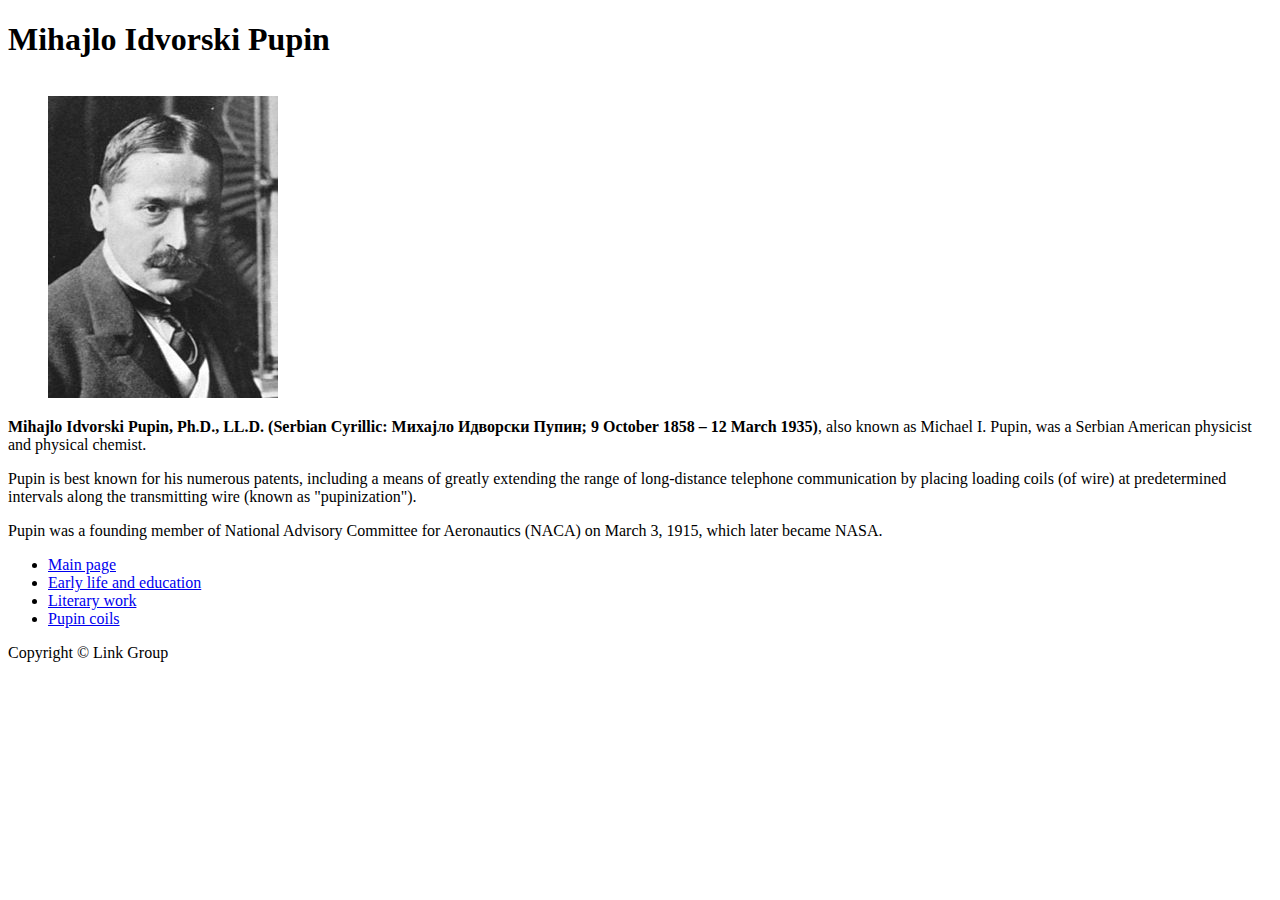
==== index.html @ ef65f12f "Add files via upload" ====
<!DOCTYPE html>
<html>
    <head>
        <title>Mihajlo Idvorski Pupin</title>
        <link href="css/style.css" type="text/css" rel="stylesheet">
    </head>
    <body>
            <h1>Mihajlo Idvorski Pupin</h1>
            <div id="main">
                <figure><img src="pupin.jpg" alt="Picutre of Mihajlo Idvorski Pupin"></figure>
                <section>
        <p><strong>Mihajlo Idvorski Pupin, Ph.D., LL.D. (Serbian Cyrillic: Михајло Идворски Пупин; 9 October 1858 – 12 March 1935)</strong>, also known as Michael I. Pupin, was a Serbian American physicist and physical chemist.</p>
        <p>Pupin is best known for his numerous patents, including a means of greatly extending the range of long-distance telephone communication by placing loading coils (of wire) at predetermined intervals along the transmitting wire (known as "pupinization").</p>
        <p>Pupin was a founding member of National Advisory Committee for Aeronautics (NACA) on March 3, 1915, which later became NASA.</p>
                        </section></div>
            <div id="sidebar"> 
                    <nav>
                    <ul>
                            <li><a href="index.html" target="_self">Main page</a></li>
                            <li><a href="earlylifeandeducation.html" target="_self">Early life and education</a></li>
                            <li><a href="literarywork.html" target="_self">Literary work</a></li>
                            <li><a href="pupincoils.html" target="_self">Pupin coils</a></li>
                        </ul>
                    </nav>
                </div>
                <footer>
                        Copyright © Link Group
                </footer>
    </body>
</html>
---- css/style.css ----
#main {

    float: right;
}

#sidebar {
    
    clear: left;

}
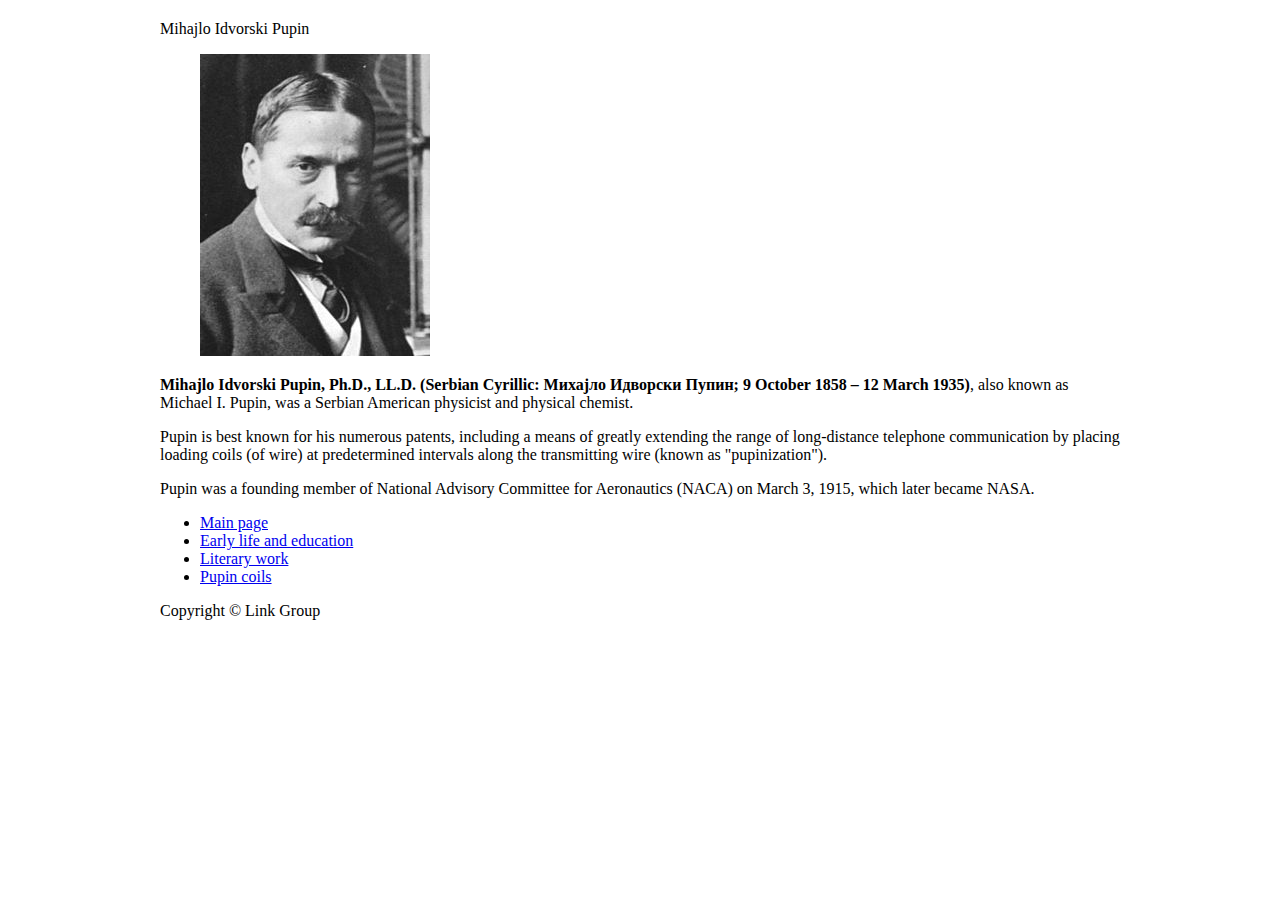
==== commit 03ef77ad: "Add files via upload" ====
--- a/index.html
+++ b/index.html
@@ -5,8 +5,8 @@
         <link href="css/style.css" type="text/css" rel="stylesheet">
     </head>
     <body>
-            <h1>Mihajlo Idvorski Pupin</h1>
             <div id="main">
+                <header>Mihajlo Idvorski Pupin</header>
                 <figure><img src="pupin.jpg" alt="Picutre of Mihajlo Idvorski Pupin"></figure>
                 <section>
         <p><strong>Mihajlo Idvorski Pupin, Ph.D., LL.D. (Serbian Cyrillic: Михајло Идворски Пупин; 9 October 1858 – 12 March 1935)</strong>, also known as Michael I. Pupin, was a Serbian American physicist and physical chemist.</p>
@@ -23,8 +23,8 @@
                         </ul>
                     </nav>
                 </div>
-                <footer>
+                <div id="footer">
                         Copyright © Link Group
-                </footer>
+                </div>
     </body>
 </html>--- a/css/style.css
+++ b/css/style.css
@@ -1,11 +1,21 @@
+body {
+    width: 960px;
+    margin: 20px auto;
+  }
+
 #main {
 
     float: right;
+
 }
 
 #sidebar {
-    
-    clear: left;
+
+    clear: right;
 
 }
 
+footer {
+    padding: 16px 0 16px 0;
+    border-top: 1px solid gray;
+  }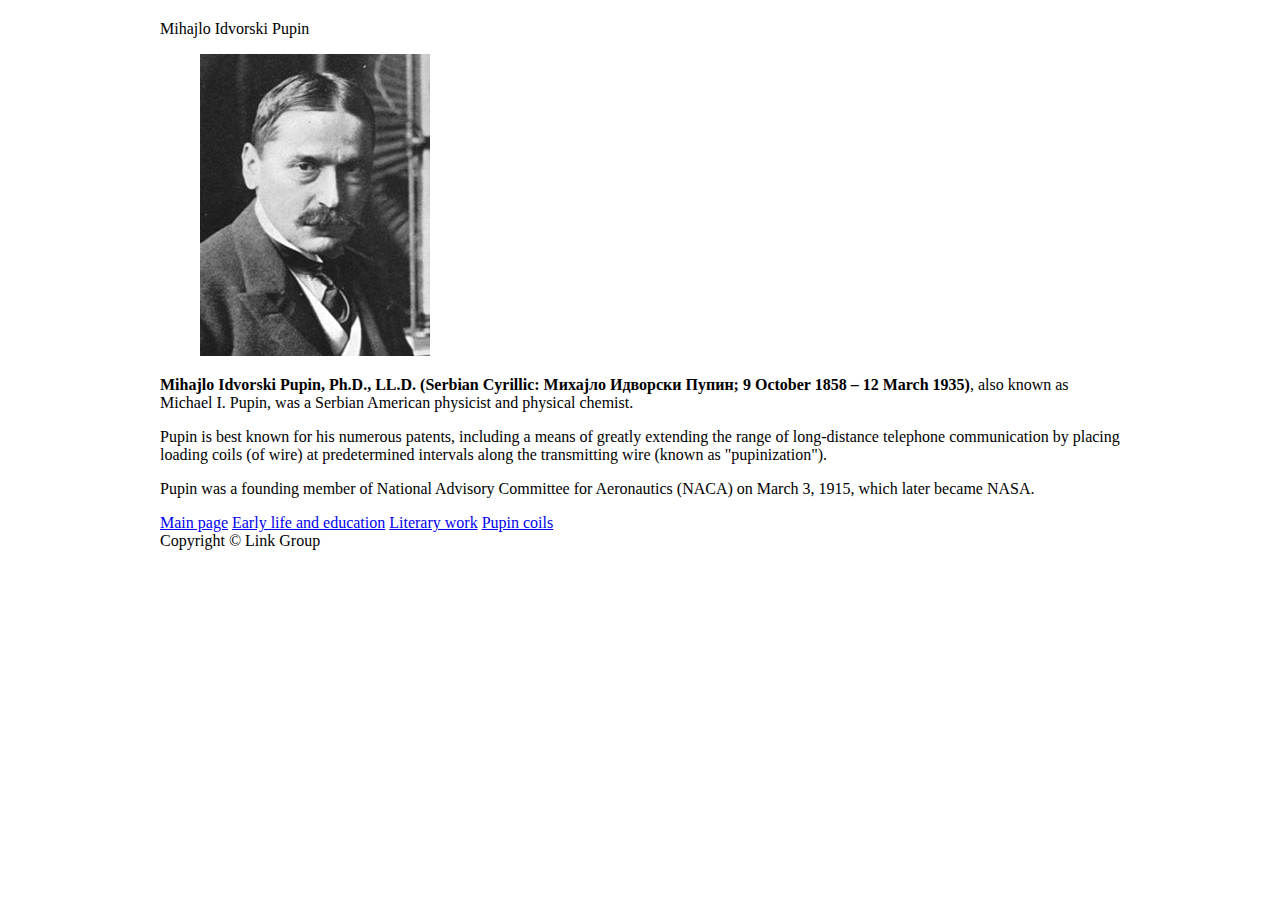
==== commit 108ccae7: "Add files via upload" ====
--- a/index.html
+++ b/index.html
@@ -15,13 +15,11 @@
                         </section></div>
             <div id="sidebar"> 
                     <nav>
-                    <ul>
-                            <li><a href="index.html" target="_self">Main page</a></li>
-                            <li><a href="earlylifeandeducation.html" target="_self">Early life and education</a></li>
-                            <li><a href="literarywork.html" target="_self">Literary work</a></li>
-                            <li><a href="pupincoils.html" target="_self">Pupin coils</a></li>
-                        </ul>
-                    </nav>
+                    <a href="index.html" target="_self">Main page</a>
+                    <a href="earlylifeandeducation.html" target="_self">Early life and education</a>
+                    <a href="literarywork.html" target="_self">Literary work</a>
+                    <a href="pupincoils.html" target="_self">Pupin coils</a>
+                        </nav>
                 </div>
                 <div id="footer">
                         Copyright © Link Group
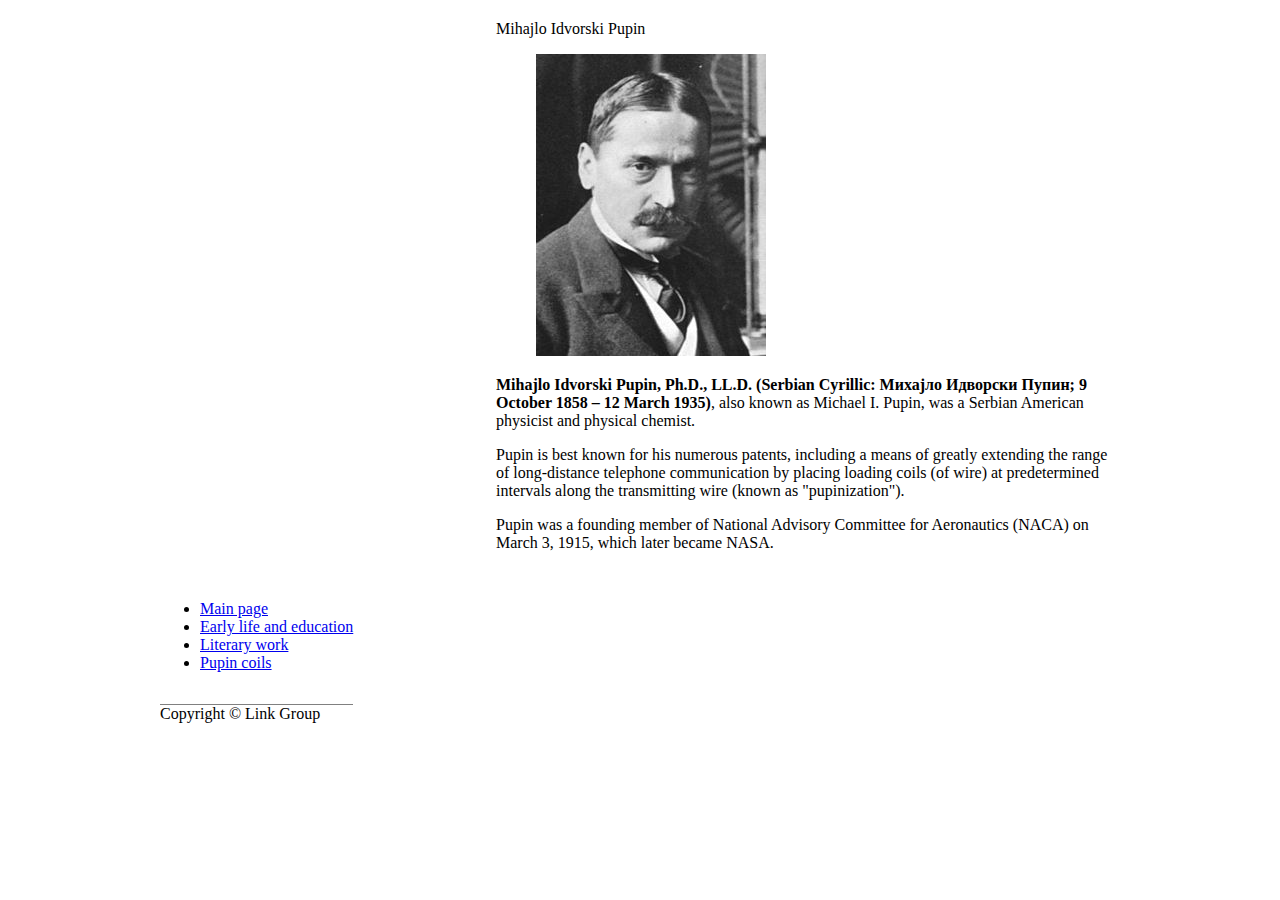
==== commit 86268c08: "Add files via upload" ====
--- a/index.html
+++ b/index.html
@@ -15,10 +15,12 @@
                         </section></div>
             <div id="sidebar"> 
                     <nav>
-                    <a href="index.html" target="_self">Main page</a>
-                    <a href="earlylifeandeducation.html" target="_self">Early life and education</a>
-                    <a href="literarywork.html" target="_self">Literary work</a>
-                    <a href="pupincoils.html" target="_self">Pupin coils</a>
+                    <ul>
+                    <li><a href="index.html" target="_self">Main page</a></li>
+                    <li><a href="earlylifeandeducation.html" target="_self">Early life and education</a></li>
+                    <li><a href="literarywork.html" target="_self">Literary work</a></li>
+                    <li><a href="pupincoils.html" target="_self">Pupin coils</a></li>
+                        </ul>
                         </nav>
                 </div>
                 <div id="footer">
--- a/css/style.css
+++ b/css/style.css
@@ -4,18 +4,22 @@
   }
 
 #main {
-
     float: right;
-
+    width: 65%;
 }
 
 #sidebar {
-
     clear: right;
-
+    content: "";
+    display: table;
 }
 
 footer {
     padding: 16px 0 16px 0;
     border-top: 1px solid gray;
+  }
+
+nav {
+    padding: 16px 0 16px 0;
+    border-bottom: 1px solid gray;
   }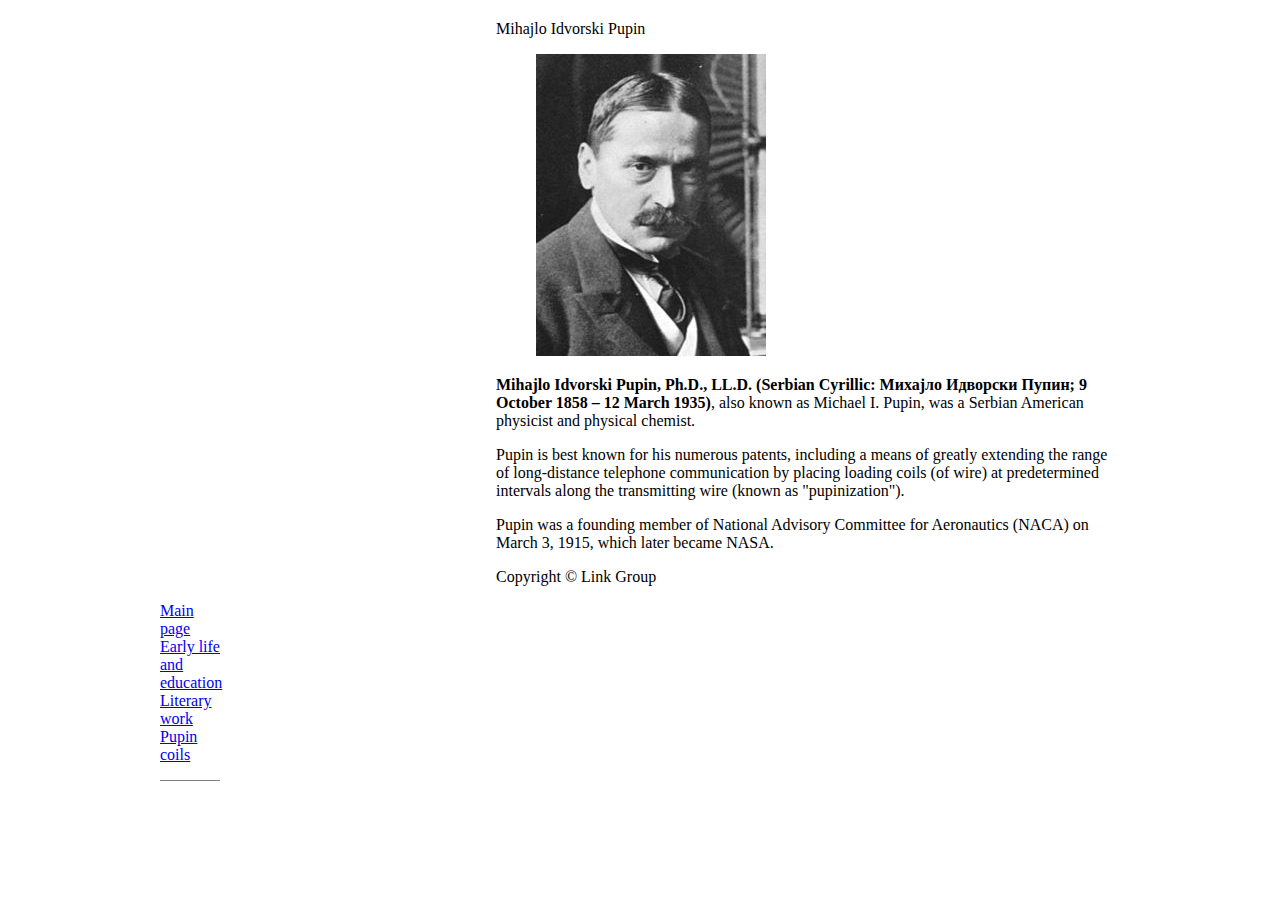
==== commit 2f33ccd7: "Add files via upload" ====
--- a/index.html
+++ b/index.html
@@ -12,7 +12,11 @@
         <p><strong>Mihajlo Idvorski Pupin, Ph.D., LL.D. (Serbian Cyrillic: Михајло Идворски Пупин; 9 October 1858 – 12 March 1935)</strong>, also known as Michael I. Pupin, was a Serbian American physicist and physical chemist.</p>
         <p>Pupin is best known for his numerous patents, including a means of greatly extending the range of long-distance telephone communication by placing loading coils (of wire) at predetermined intervals along the transmitting wire (known as "pupinization").</p>
         <p>Pupin was a founding member of National Advisory Committee for Aeronautics (NACA) on March 3, 1915, which later became NASA.</p>
-                        </section></div>
+                        </section>
+                        <div id="footer">
+                                Copyright © Link Group
+                        </div>
+                </div>
             <div id="sidebar"> 
                     <nav>
                     <ul>
@@ -23,8 +27,5 @@
                         </ul>
                         </nav>
                 </div>
-                <div id="footer">
-                        Copyright © Link Group
-                </div>
-    </body>
+        </body>
 </html>--- a/css/style.css
+++ b/css/style.css
@@ -22,4 +22,15 @@
 nav {
     padding: 16px 0 16px 0;
     border-bottom: 1px solid gray;
+  }
+ 
+  ul {
+    list-style-type: none;
+    margin: 0;
+    padding: 0;
+  }
+
+  li a {
+    display: block;
+    width: 60px;
   }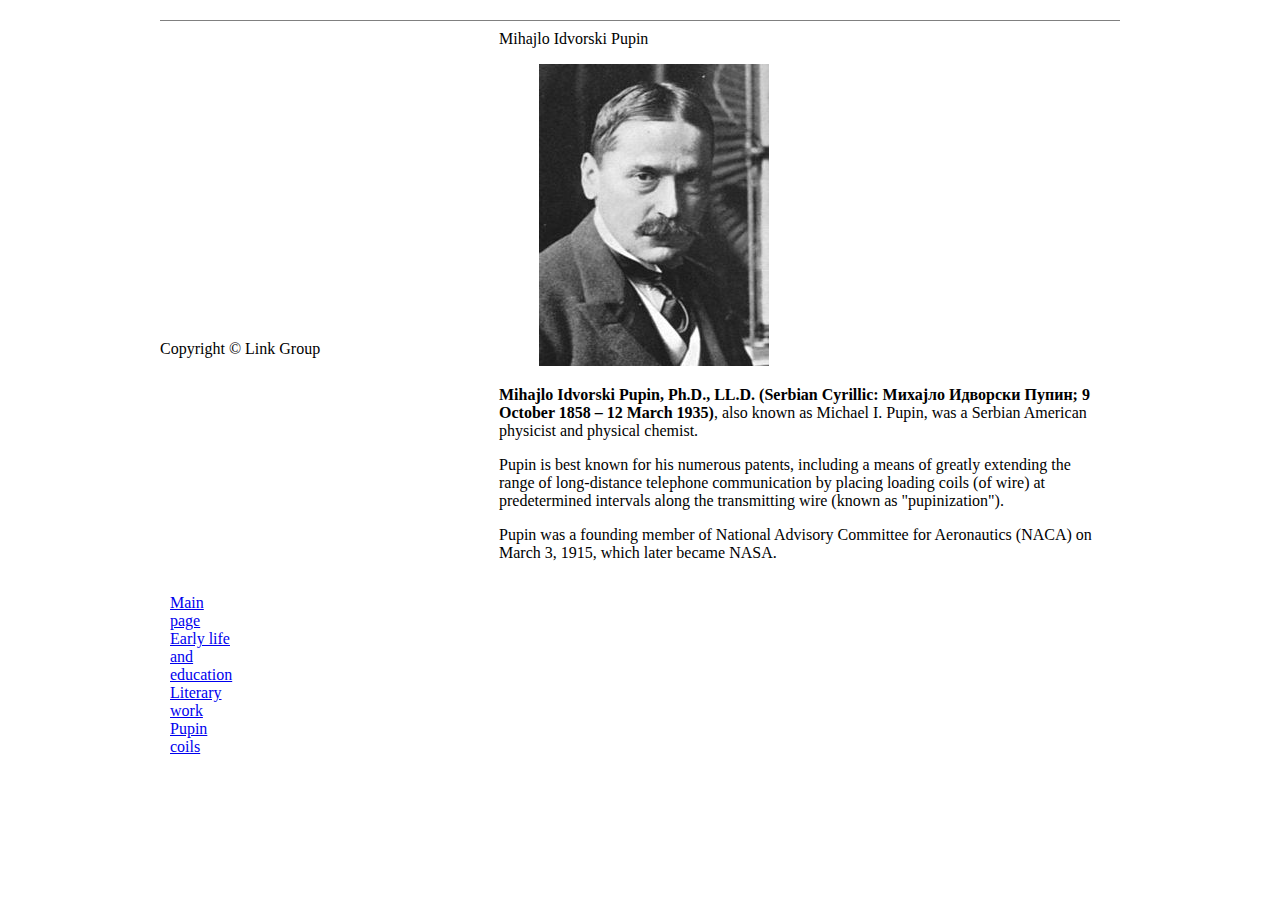
==== commit 655591e1: "Add files via upload" ====
--- a/index.html
+++ b/index.html
@@ -5,7 +5,8 @@
         <link href="css/style.css" type="text/css" rel="stylesheet">
     </head>
     <body>
-            <div id="main">
+        <div id="row">   
+        <div id="main">
                 <header>Mihajlo Idvorski Pupin</header>
                 <figure><img src="pupin.jpg" alt="Picutre of Mihajlo Idvorski Pupin"></figure>
                 <section>
@@ -13,9 +14,7 @@
         <p>Pupin is best known for his numerous patents, including a means of greatly extending the range of long-distance telephone communication by placing loading coils (of wire) at predetermined intervals along the transmitting wire (known as "pupinization").</p>
         <p>Pupin was a founding member of National Advisory Committee for Aeronautics (NACA) on March 3, 1915, which later became NASA.</p>
                         </section>
-                        <div id="footer">
-                                Copyright © Link Group
-                        </div>
+                        
                 </div>
             <div id="sidebar"> 
                     <nav>
@@ -27,5 +26,9 @@
                         </ul>
                         </nav>
                 </div>
+            </div>
+            <div id="footer">
+                        Copyright © Link Group
+                </div>
         </body>
 </html>--- a/css/style.css
+++ b/css/style.css
@@ -9,19 +9,21 @@
 }
 
 #sidebar {
-    clear: right;
     content: "";
     display: table;
+    clear: both;
 }
 
-footer {
+#footer {
     padding: 16px 0 16px 0;
     border-top: 1px solid gray;
+    margin: 20px auto;
   }
 
 nav {
+    clear: right;
     padding: 16px 0 16px 0;
-    border-bottom: 1px solid gray;
+    vertical-align: top;
   }
  
   ul {
@@ -33,4 +35,10 @@
   li a {
     display: block;
     width: 60px;
-  }+  }
+
+#row {
+    float: left;
+    padding: 10px;
+    height: 300px;
+}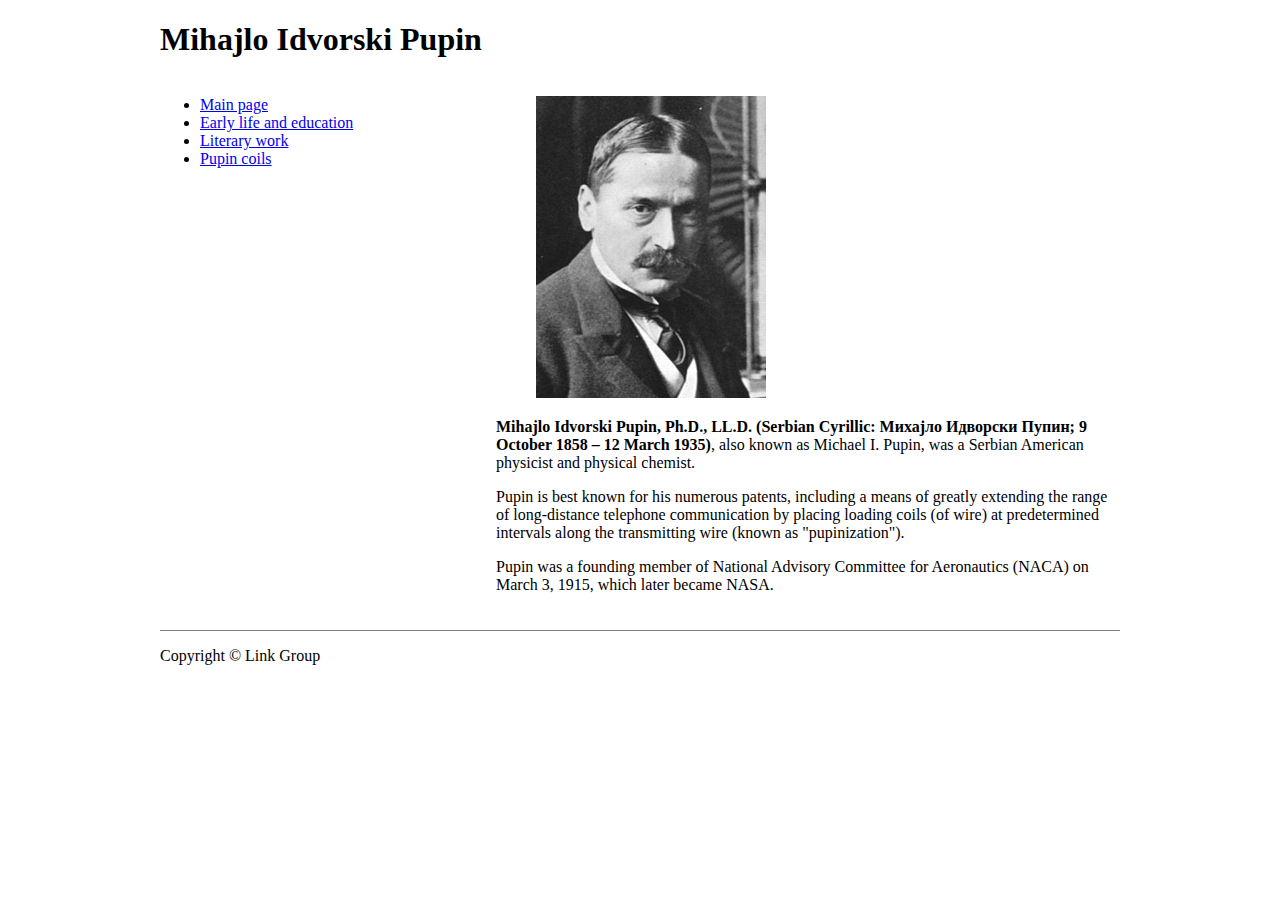
==== commit 9a4899f6: "Add files via upload" ====
--- a/index.html
+++ b/index.html
@@ -5,9 +5,10 @@
         <link href="css/style.css" type="text/css" rel="stylesheet">
     </head>
     <body>
+        <div id="header"><h1>Mihajlo Idvorski Pupin</h1></div>
         <div id="row">   
         <div id="main">
-                <header>Mihajlo Idvorski Pupin</header>
+                
                 <figure><img src="pupin.jpg" alt="Picutre of Mihajlo Idvorski Pupin"></figure>
                 <section>
         <p><strong>Mihajlo Idvorski Pupin, Ph.D., LL.D. (Serbian Cyrillic: Михајло Идворски Пупин; 9 October 1858 – 12 March 1935)</strong>, also known as Michael I. Pupin, was a Serbian American physicist and physical chemist.</p>
--- a/css/style.css
+++ b/css/style.css
@@ -4,14 +4,13 @@
   }
 
 #main {
-    float: right;
+    display: inline-block;
     width: 65%;
 }
 
 #sidebar {
-    content: "";
-    display: table;
-    clear: both;
+    float: left;
+    width: 35%;
 }
 
 #footer {
@@ -19,26 +18,19 @@
     border-top: 1px solid gray;
     margin: 20px auto;
   }
-
-nav {
-    clear: right;
-    padding: 16px 0 16px 0;
-    vertical-align: top;
-  }
  
-  ul {
-    list-style-type: none;
-    margin: 0;
-    padding: 0;
-  }
-
-  li a {
-    display: block;
-    width: 60px;
+a {
+    clear: both;
+    overflow: hidden;
+    white-space: nowrap;
   }
 
 #row {
-    float: left;
-    padding: 10px;
-    height: 300px;
+    content: "";
+    display: table;
+ }
+
+header {
+    border-bottom: 1px solid gray;
+    padding: 8px 0 8px 0;
 }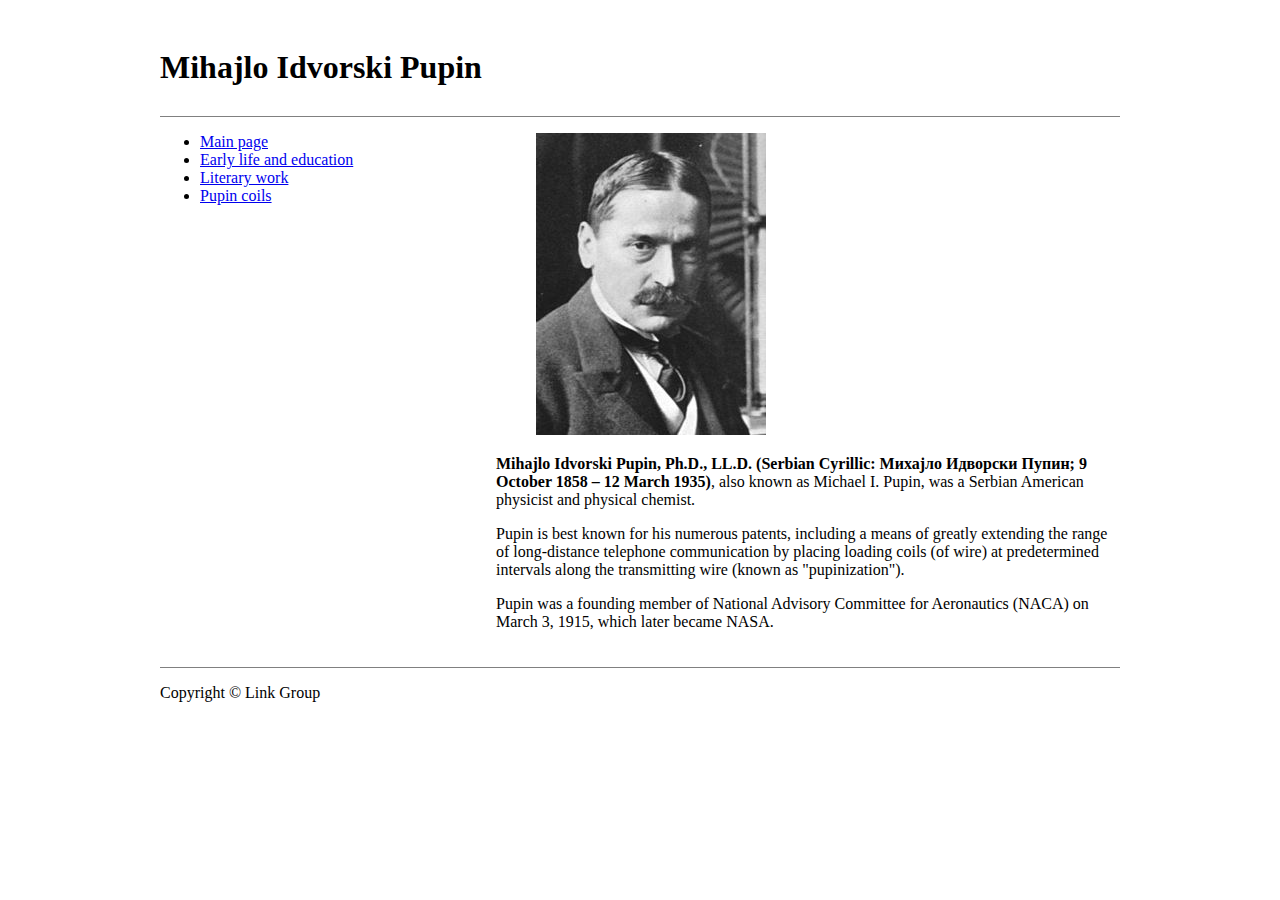
==== commit 81de28e4: "Add files via upload" ====
--- a/index.html
+++ b/index.html
@@ -7,7 +7,7 @@
     <body>
         <div id="header"><h1>Mihajlo Idvorski Pupin</h1></div>
         <div id="row">   
-        <div id="main">
+            <div id="main">
                 
                 <figure><img src="pupin.jpg" alt="Picutre of Mihajlo Idvorski Pupin"></figure>
                 <section>
--- a/css/style.css
+++ b/css/style.css
@@ -30,7 +30,7 @@
     display: table;
  }
 
-header {
+#header {
     border-bottom: 1px solid gray;
     padding: 8px 0 8px 0;
 }